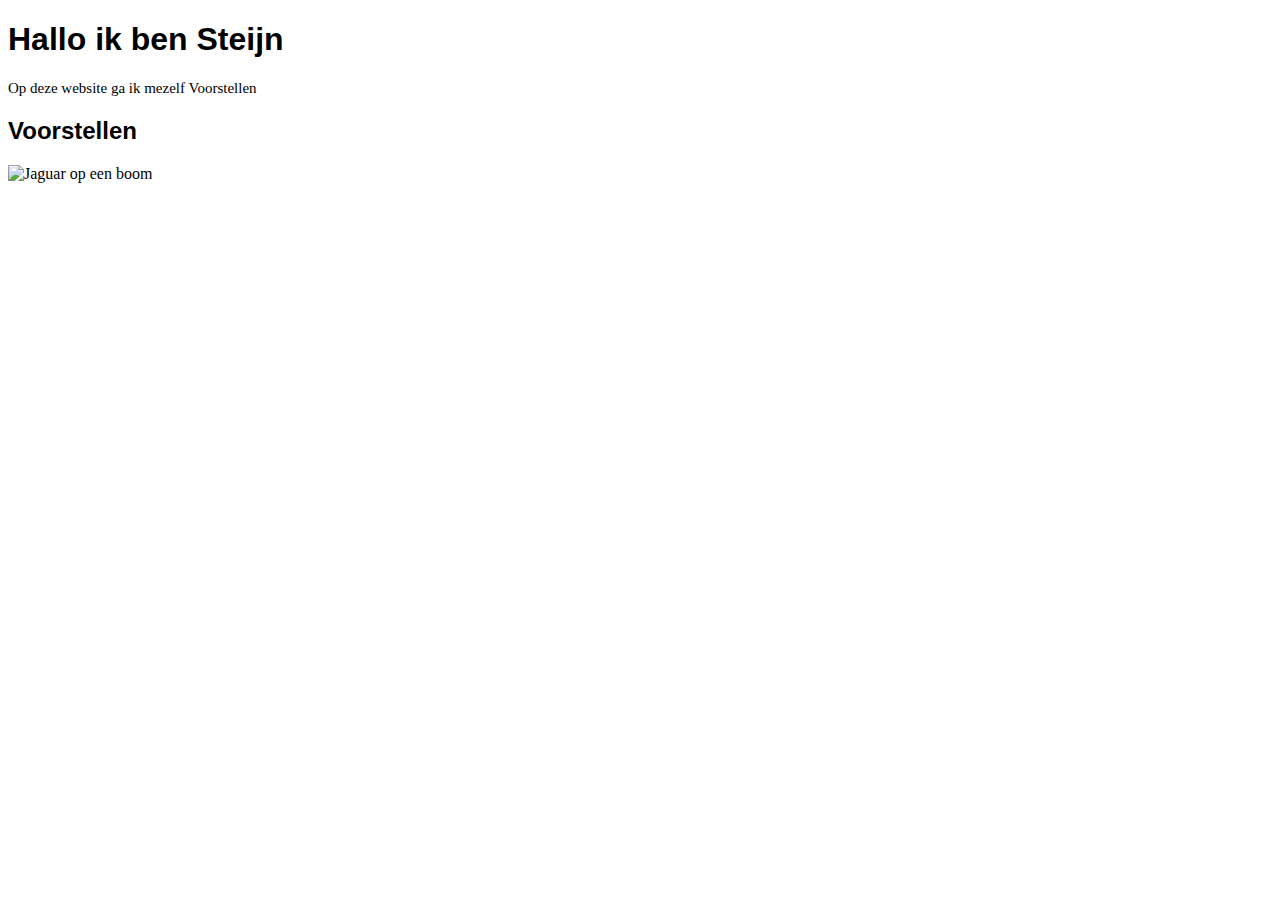
==== To/index.html @ 1632545a "d" ====
<!DOCTYPE html>
<html>
<head>
<title>Voorstellen</title>
<link rel="stylesheet" type="text/css" href="CSS/style.css">
</head>
<body>
<h1>Hallo ik ben Steijn</h1>
<p>Op deze website ga ik mezelf Voorstellen</p>
<h2>Voorstellen</h2>
<div><img src="http://2.bp.blogspot.com/-uqBR0dmVm2s/TrG4iZxZ5YI/AAAAAAAAH6c/iujZSTXSPRY/s1600/Best-top-desktop-animals-wallpapers-hd-animal-wallpaper-picture-image-photo-7.jpg" alt="Jaguar op een boom"></div>
</body>
</html>
---- To/CSS/style.css ----
p {
    font-size: 15px;
}

h1 {
    font-family: Arial, Helvetica, sans-serif;
}

h2 {
    font-family: Arial, Helvetica, sans-serif;
}

img {
    width: 100px;
}
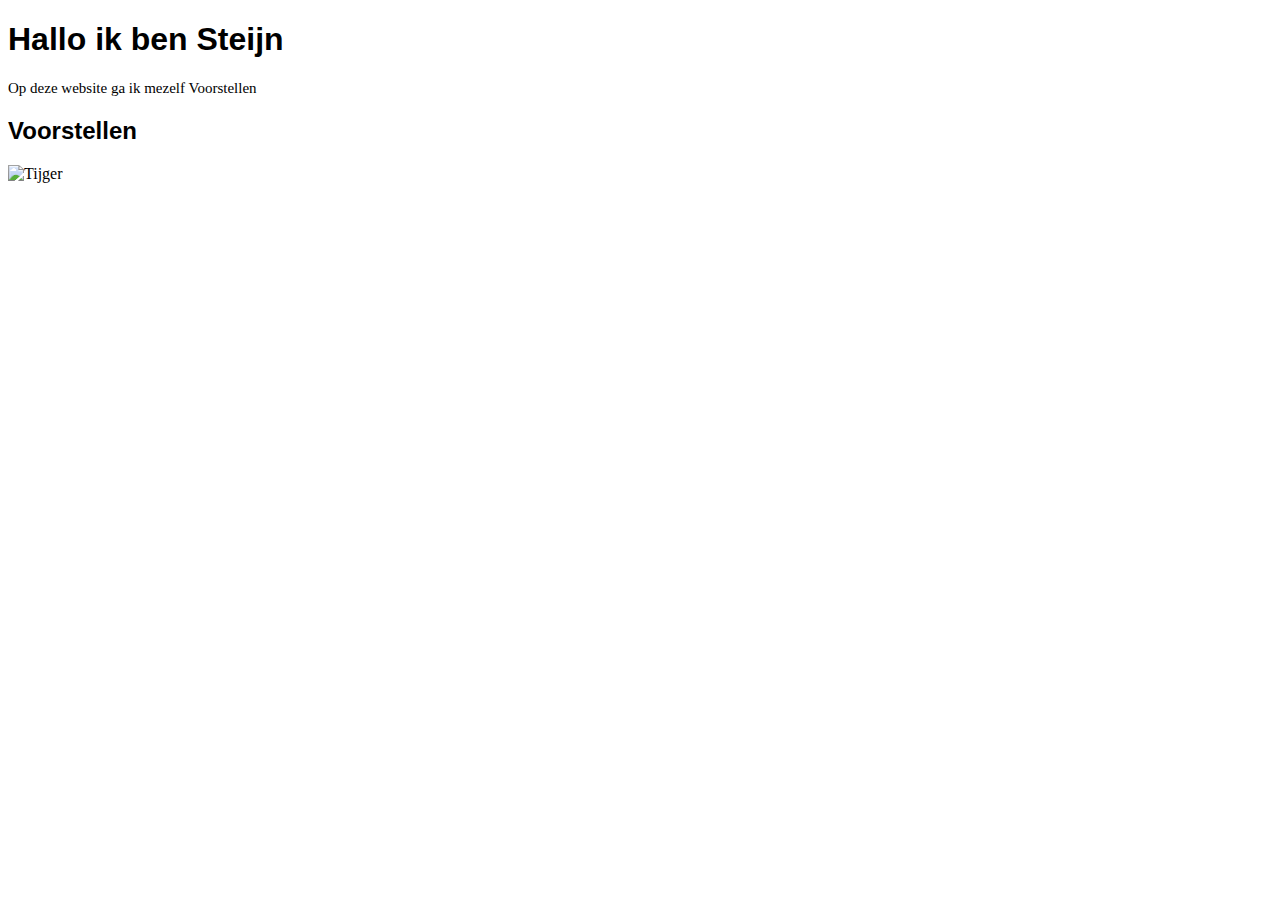
==== commit 7ccd1917: "s" ====
--- a/To/index.html
+++ b/To/index.html
@@ -8,6 +8,6 @@
 <h1>Hallo ik ben Steijn</h1>
 <p>Op deze website ga ik mezelf Voorstellen</p>
 <h2>Voorstellen</h2>
-<div><img src="http://2.bp.blogspot.com/-uqBR0dmVm2s/TrG4iZxZ5YI/AAAAAAAAH6c/iujZSTXSPRY/s1600/Best-top-desktop-animals-wallpapers-hd-animal-wallpaper-picture-image-photo-7.jpg" alt="Jaguar op een boom"></div>
+<div><img src="https://www.peta.org/wp-content/uploads/2011/02/animal-1851660_1280-e1545083268497-668x336.jpg" alt="Tijger"></div>
 </body>
 </html>--- a/To/CSS/style.css
+++ b/To/CSS/style.css
@@ -11,5 +11,5 @@
 }
 
 img {
-    width: 100px;
+    width: 200px;
 }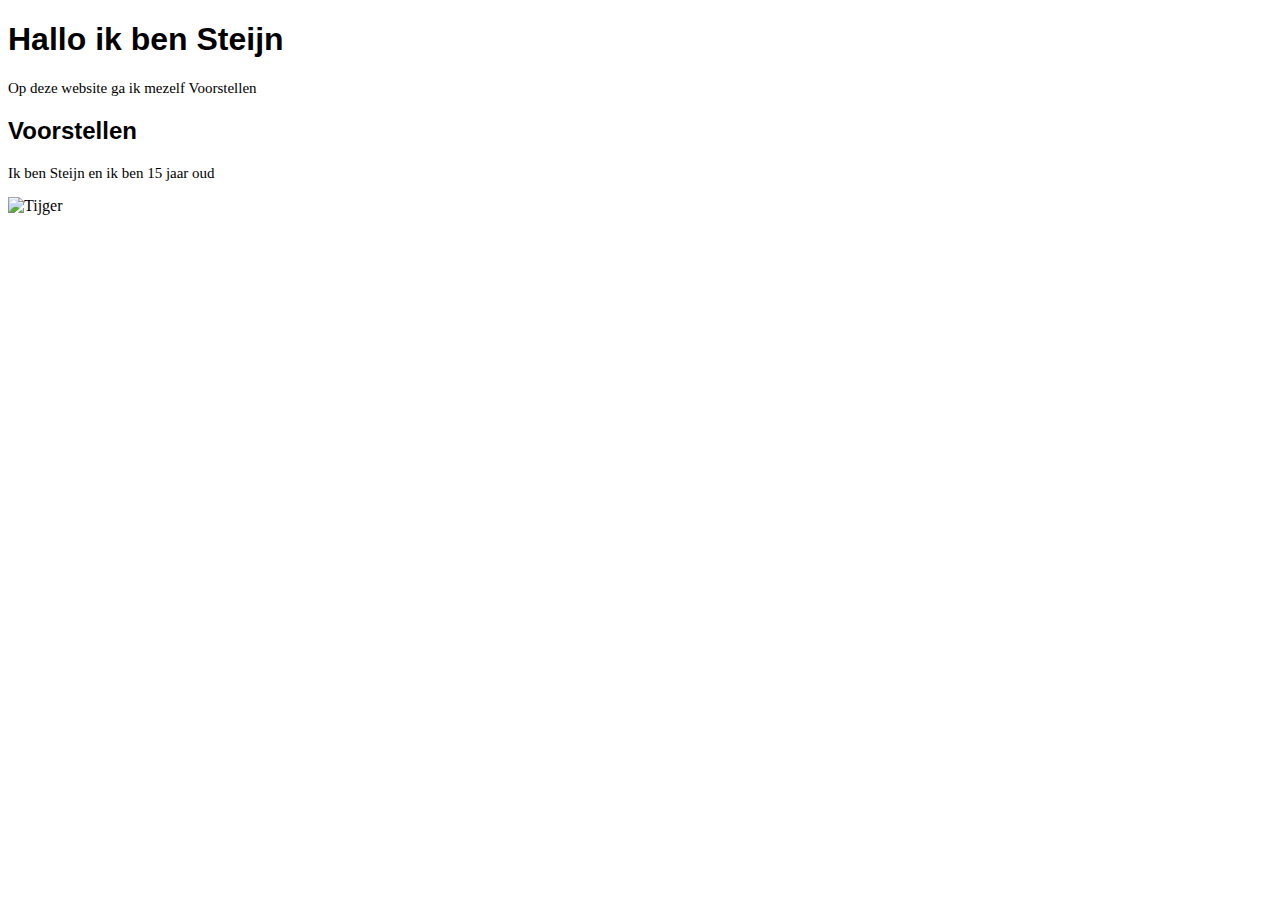
==== commit d61f907f: "rf" ====
--- a/To/index.html
+++ b/To/index.html
@@ -8,6 +8,7 @@
 <h1>Hallo ik ben Steijn</h1>
 <p>Op deze website ga ik mezelf Voorstellen</p>
 <h2>Voorstellen</h2>
+<p>Ik ben Steijn en ik ben 15 jaar oud</p>
 <div><img src="https://www.peta.org/wp-content/uploads/2011/02/animal-1851660_1280-e1545083268497-668x336.jpg" alt="Tijger"></div>
 </body>
 </html>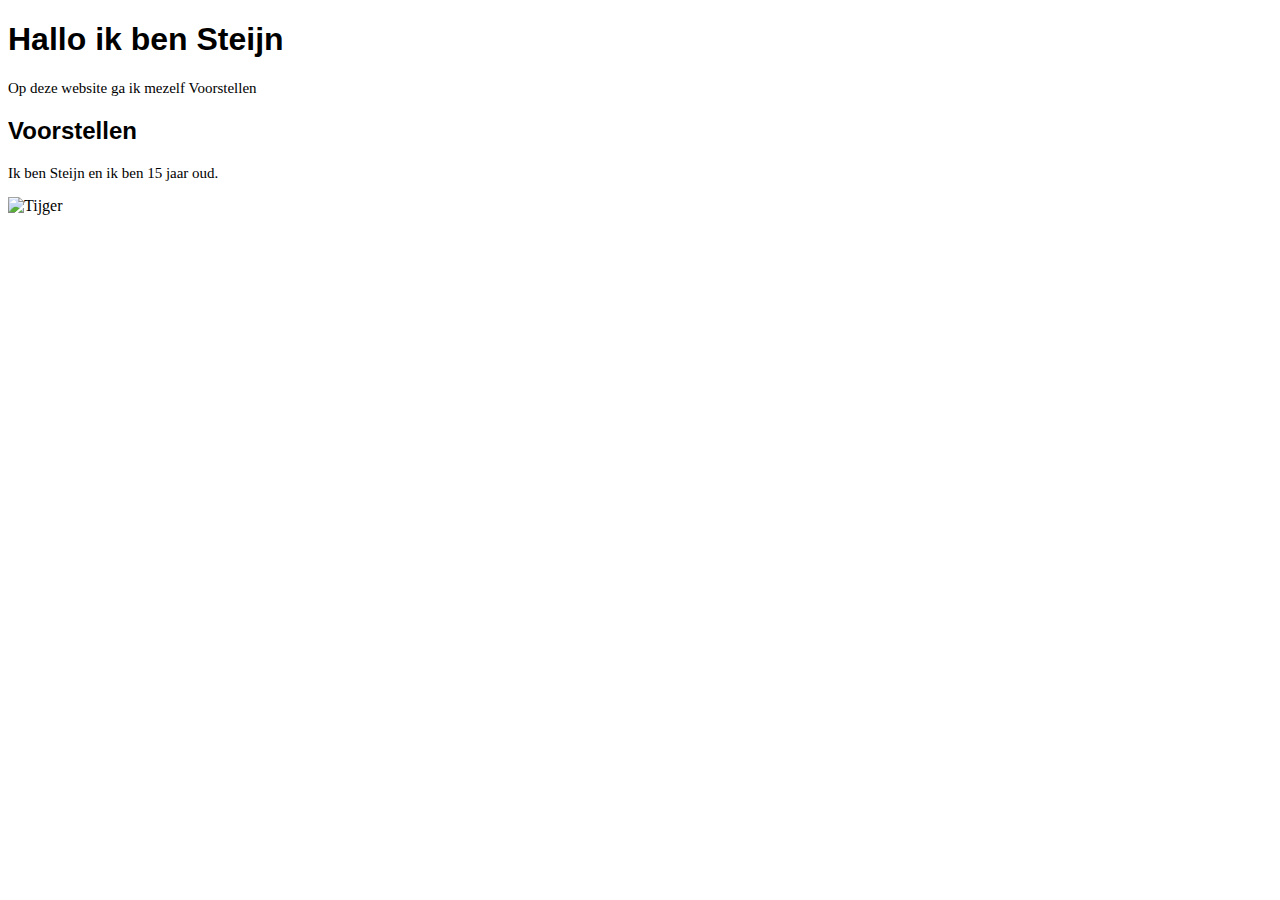
==== commit 8d6479b9: "s" ====
--- a/To/index.html
+++ b/To/index.html
@@ -8,7 +8,7 @@
 <h1>Hallo ik ben Steijn</h1>
 <p>Op deze website ga ik mezelf Voorstellen</p>
 <h2>Voorstellen</h2>
-<p>Ik ben Steijn en ik ben 15 jaar oud</p>
+<p>Ik ben Steijn en ik ben 15 jaar oud.</p>
 <div><img src="https://www.peta.org/wp-content/uploads/2011/02/animal-1851660_1280-e1545083268497-668x336.jpg" alt="Tijger"></div>
 </body>
 </html>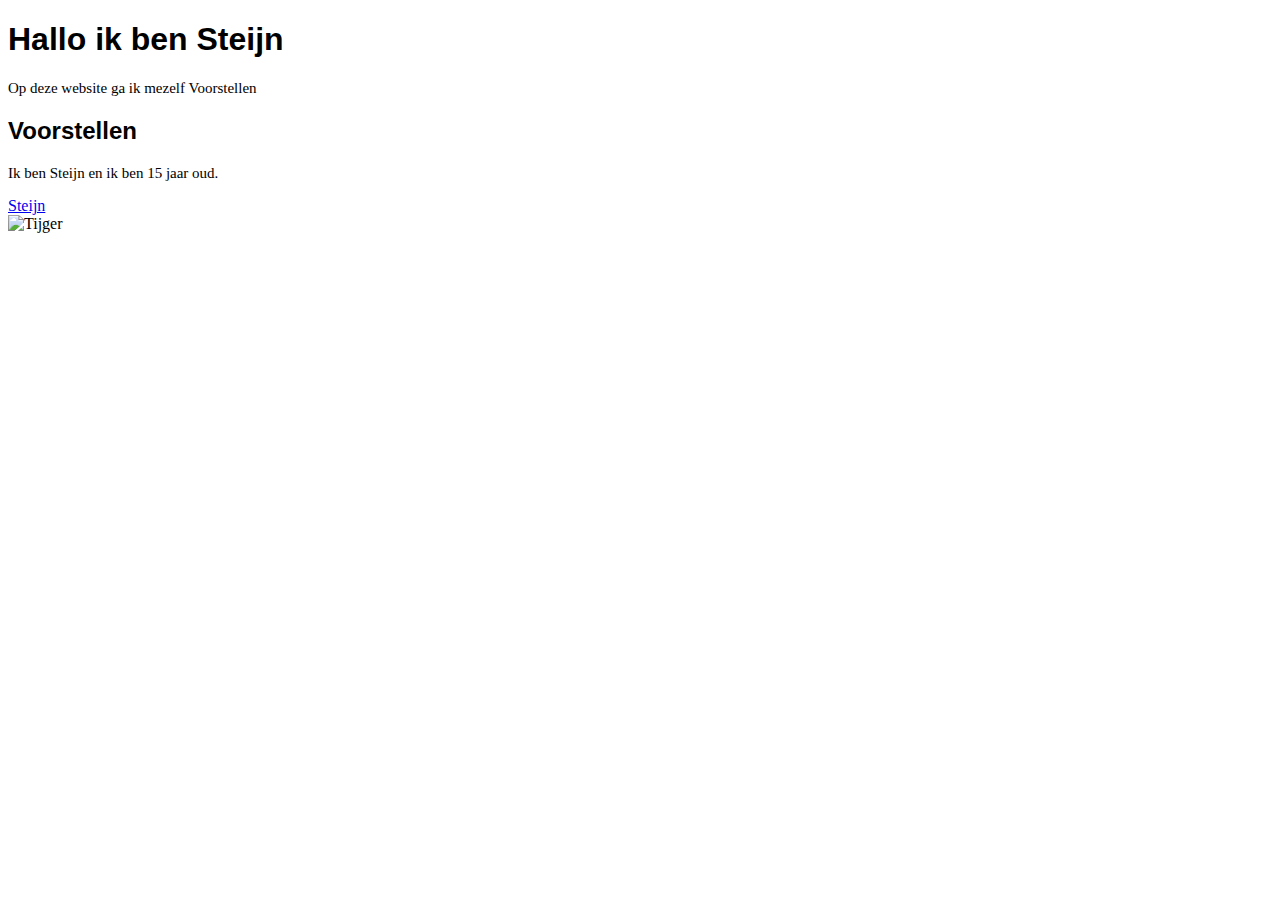
==== commit 8525e17f: "c" ====
--- a/To/index.html
+++ b/To/index.html
@@ -9,6 +9,7 @@
 <p>Op deze website ga ik mezelf Voorstellen</p>
 <h2>Voorstellen</h2>
 <p>Ik ben Steijn en ik ben 15 jaar oud.</p>
+<a href="https://destreekkrant.nu/steijn-mulder/">Steijn</a>
 <div><img src="https://www.peta.org/wp-content/uploads/2011/02/animal-1851660_1280-e1545083268497-668x336.jpg" alt="Tijger"></div>
 </body>
 </html>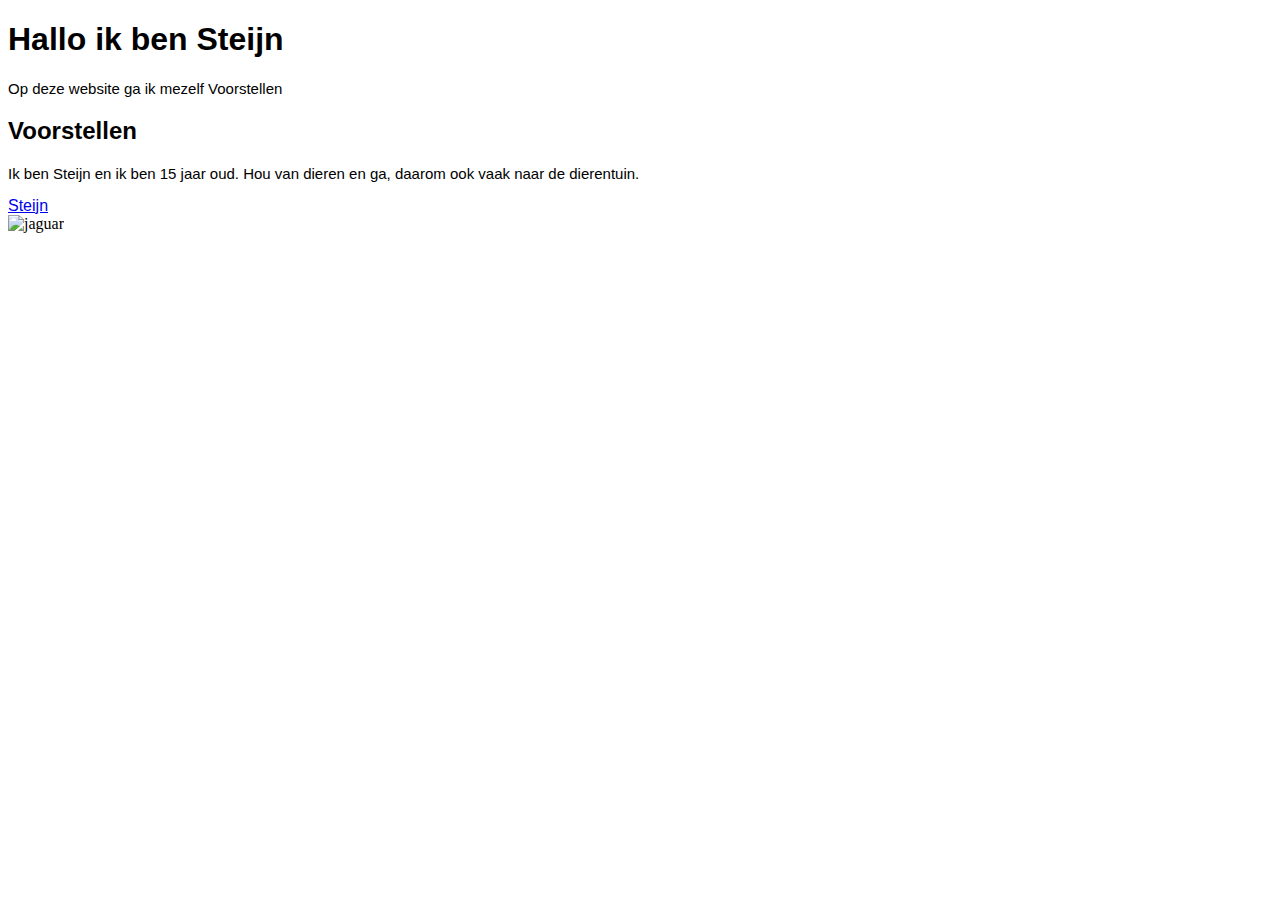
==== commit e52aa0f6: "d" ====
--- a/To/index.html
+++ b/To/index.html
@@ -8,8 +8,8 @@
 <h1>Hallo ik ben Steijn</h1>
 <p>Op deze website ga ik mezelf Voorstellen</p>
 <h2>Voorstellen</h2>
-<p>Ik ben Steijn en ik ben 15 jaar oud.</p>
+<p>Ik ben Steijn en ik ben 15 jaar oud. Hou van dieren en ga, daarom ook vaak naar de dierentuin.</p>
 <a href="https://destreekkrant.nu/steijn-mulder/">Steijn</a>
-<div><img src="https://www.peta.org/wp-content/uploads/2011/02/animal-1851660_1280-e1545083268497-668x336.jpg" alt="Tijger"></div>
+<div><img src="https://i.ytimg.com/vi/RqVVsvrNSvU/maxresdefault.jpg" alt="jaguar"></div>
 </body>
 </html>--- a/To/CSS/style.css
+++ b/To/CSS/style.css
@@ -1,5 +1,6 @@
 p {
     font-size: 15px;
+    font-family: Arial, Helvetica, sans-serif;
 }
 
 h1 {
@@ -10,6 +11,15 @@
     font-family: Arial, Helvetica, sans-serif;
 }
 
+a {
+    font-family: Arial, Helvetica, sans-serif;
+    text-decoration: underline;
+}
+
 img {
-    width: 200px;
+    width: 500px;
+}
+
+body {
+  background-image: url("https://www.heritagecamps.org/wp-content/uploads/2017/08/mountains-background.jpg");
 }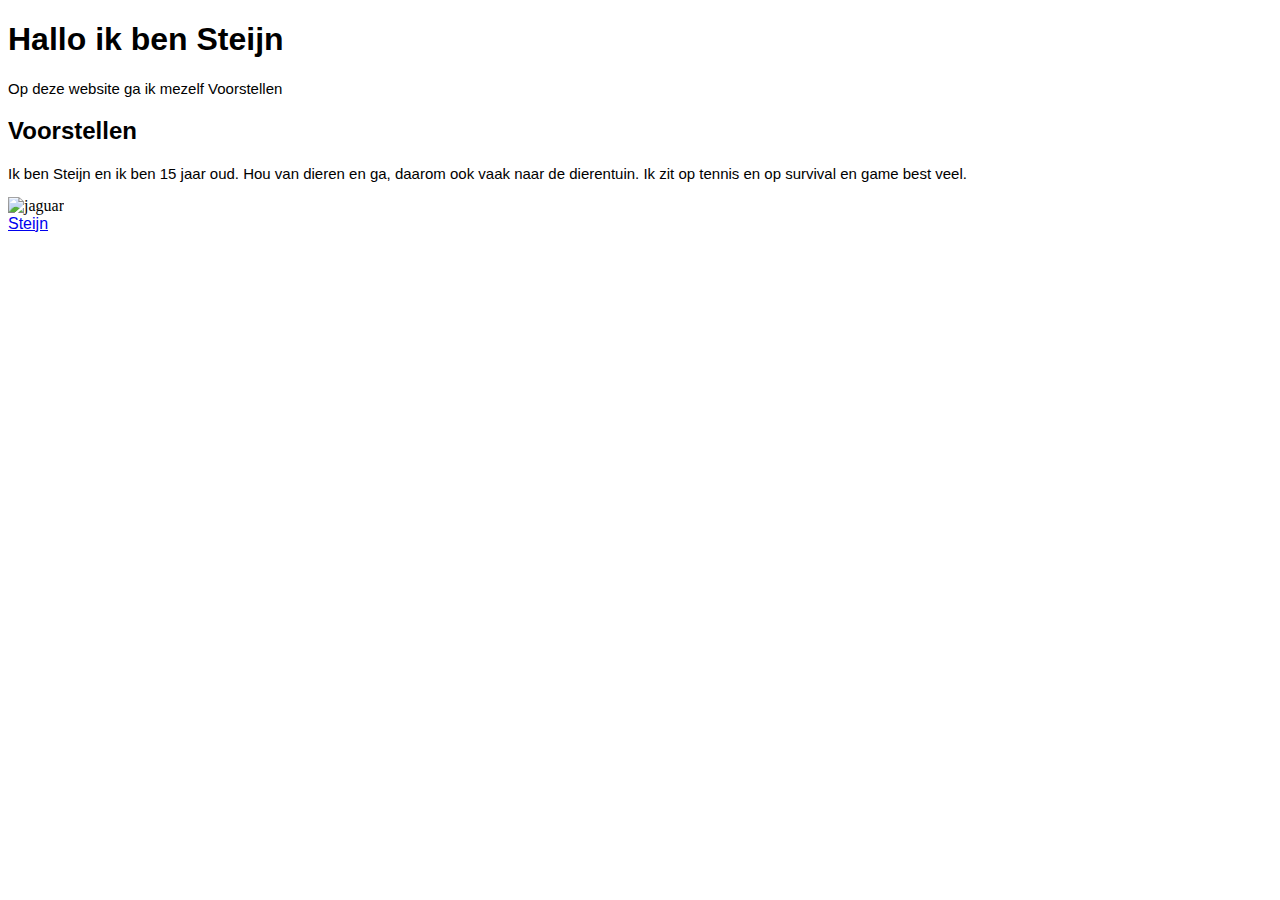
==== commit d897951e: "s" ====
--- a/To/index.html
+++ b/To/index.html
@@ -8,8 +8,8 @@
 <h1>Hallo ik ben Steijn</h1>
 <p>Op deze website ga ik mezelf Voorstellen</p>
 <h2>Voorstellen</h2>
-<p>Ik ben Steijn en ik ben 15 jaar oud. Hou van dieren en ga, daarom ook vaak naar de dierentuin.</p>
+<p id="myHeader">Ik ben Steijn en ik ben 15 jaar oud. Hou van dieren en ga, daarom ook vaak naar de dierentuin. Ik zit op tennis en op survival en game best veel.</p>
+<div><img src="https://i.ytimg.com/vi/RqVVsvrNSvU/maxresdefault.jpg" alt="jaguar"></div>
 <a href="https://destreekkrant.nu/steijn-mulder/">Steijn</a>
-<div><img src="https://i.ytimg.com/vi/RqVVsvrNSvU/maxresdefault.jpg" alt="jaguar"></div>
 </body>
 </html>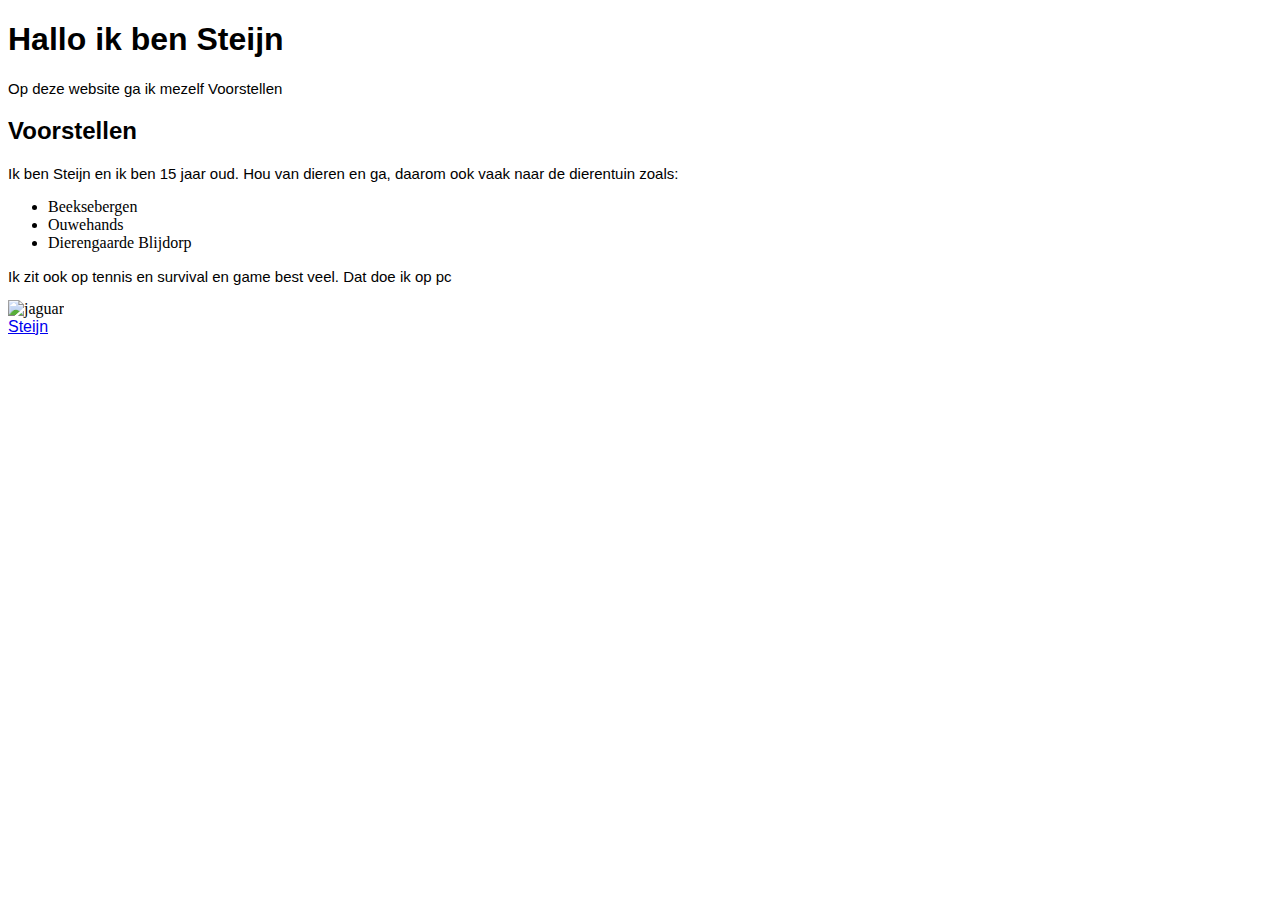
==== commit e5da73ae: "x" ====
--- a/To/index.html
+++ b/To/index.html
@@ -8,7 +8,13 @@
 <h1>Hallo ik ben Steijn</h1>
 <p>Op deze website ga ik mezelf Voorstellen</p>
 <h2>Voorstellen</h2>
-<p id="myHeader">Ik ben Steijn en ik ben 15 jaar oud. Hou van dieren en ga, daarom ook vaak naar de dierentuin. Ik zit op tennis en op survival en game best veel.</p>
+<p>Ik ben Steijn en ik ben 15 jaar oud. Hou van dieren en ga, daarom ook vaak naar de dierentuin zoals: </p>
+<ul>
+<li>Beeksebergen</li>
+<li>Ouwehands</li>
+<li>Dierengaarde Blijdorp</li>
+</ul>
+<p>Ik zit ook op tennis en survival en game best veel. Dat doe ik op pc</p>
 <div><img src="https://i.ytimg.com/vi/RqVVsvrNSvU/maxresdefault.jpg" alt="jaguar"></div>
 <a href="https://destreekkrant.nu/steijn-mulder/">Steijn</a>
 </body>
